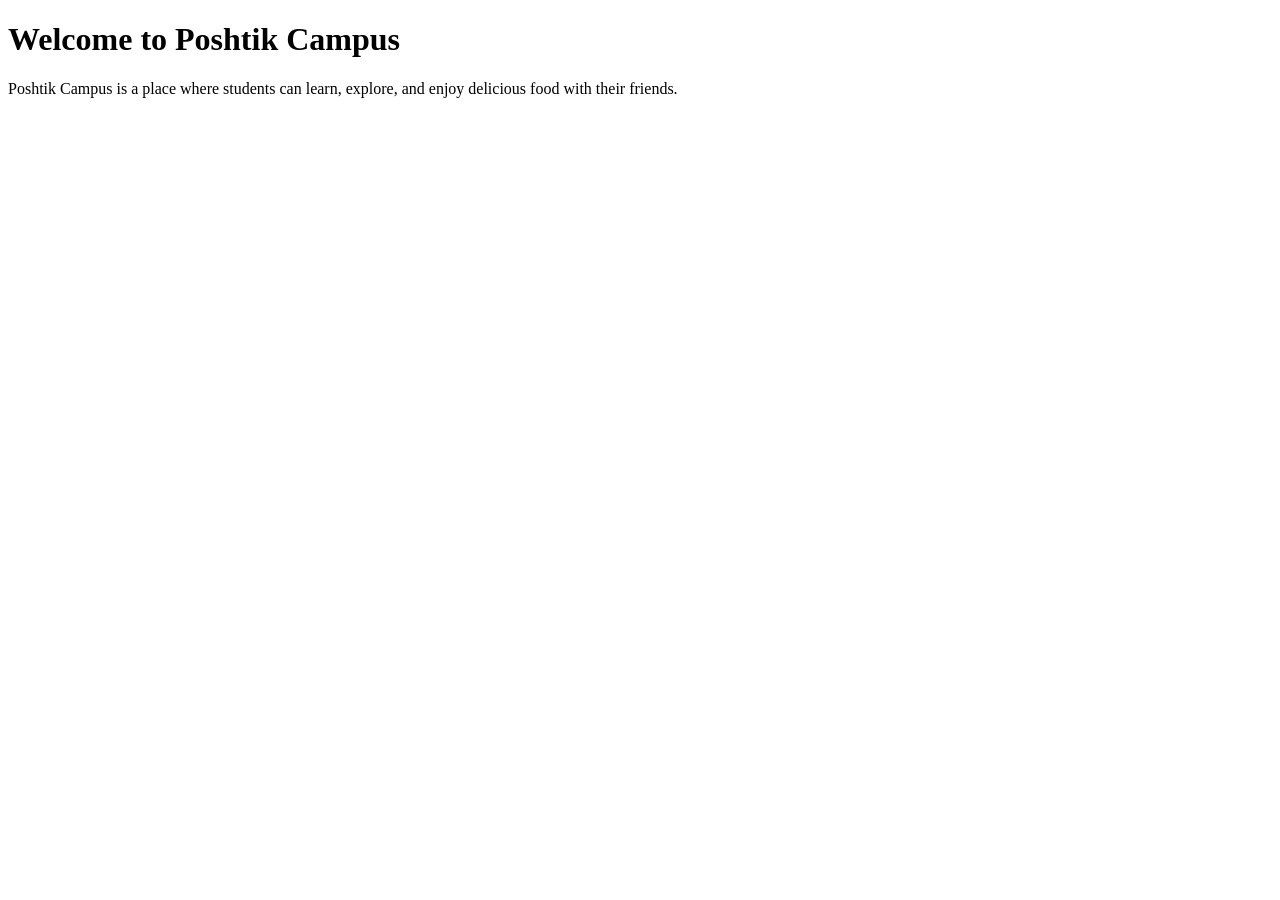
==== heading.html @ 8b45540d "html programs" ====
<!DOCTYPE html>
<html>
<head>
    <title>Heading and Paragraph</title>
</head>
<body>

    <h1>Welcome to Poshtik Campus</h1>

    <p>
        Poshtik Campus is a place where students can learn, explore,
        and enjoy delicious food with their friends.
    </p>

</body>
</html>
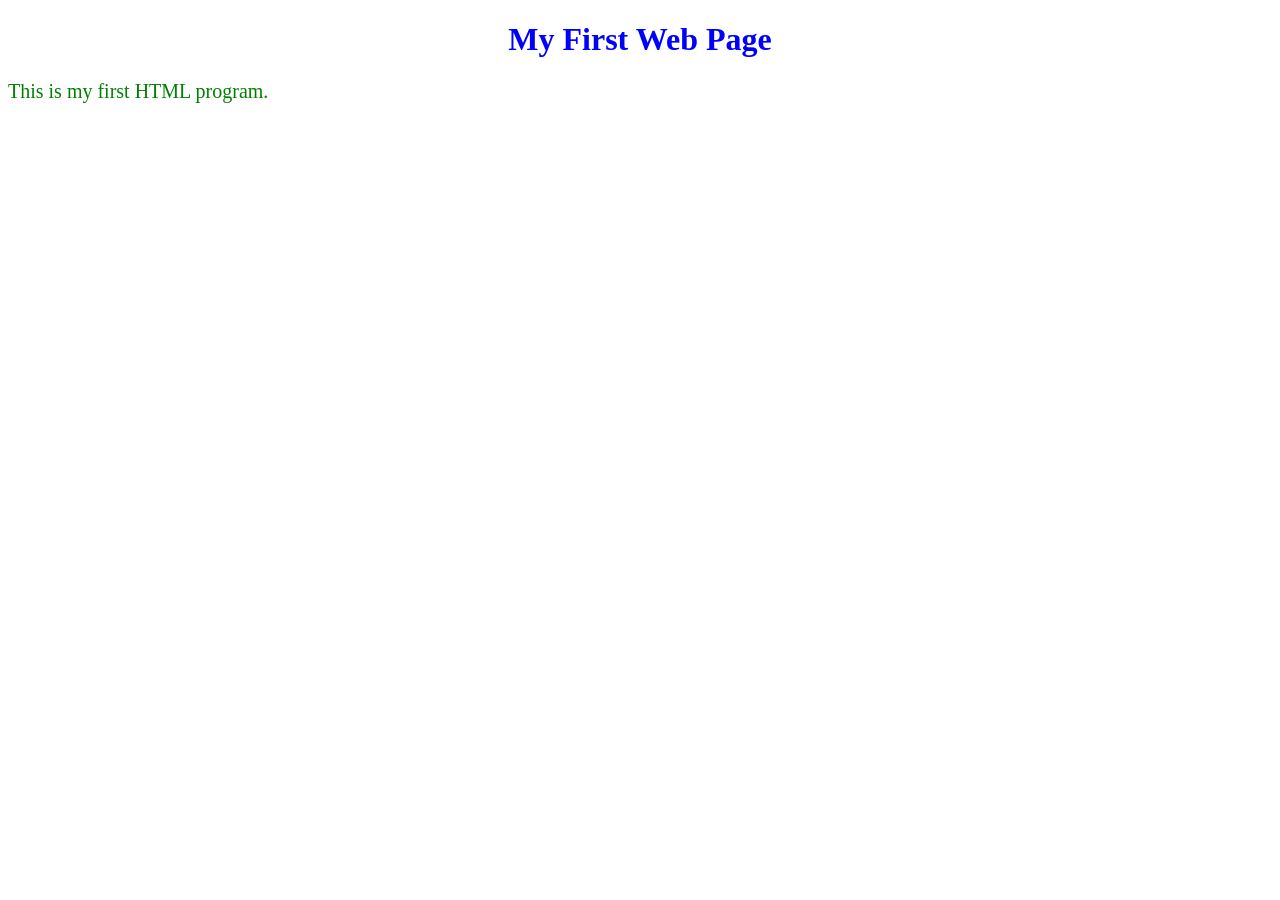
==== commit e58db276: "css" ====
--- a/heading.html
+++ b/heading.html
@@ -1,16 +1,27 @@
+
 <!DOCTYPE html>
 <html>
 <head>
     <title>Heading and Paragraph</title>
+
+    <style>
+        h1 {
+            color: blue;
+            text-align: center;
+        }
+
+        p {
+            color: green;
+            font-size: 20px;
+        }
+    </style>
+
 </head>
 <body>
 
-    <h1>Welcome to Poshtik Campus</h1>
+    <h1>My First Web Page</h1>
 
-    <p>
-        Poshtik Campus is a place where students can learn, explore,
-        and enjoy delicious food with their friends.
-    </p>
+    <p>This is my first HTML program.</p>
 
 </body>
 </html>
